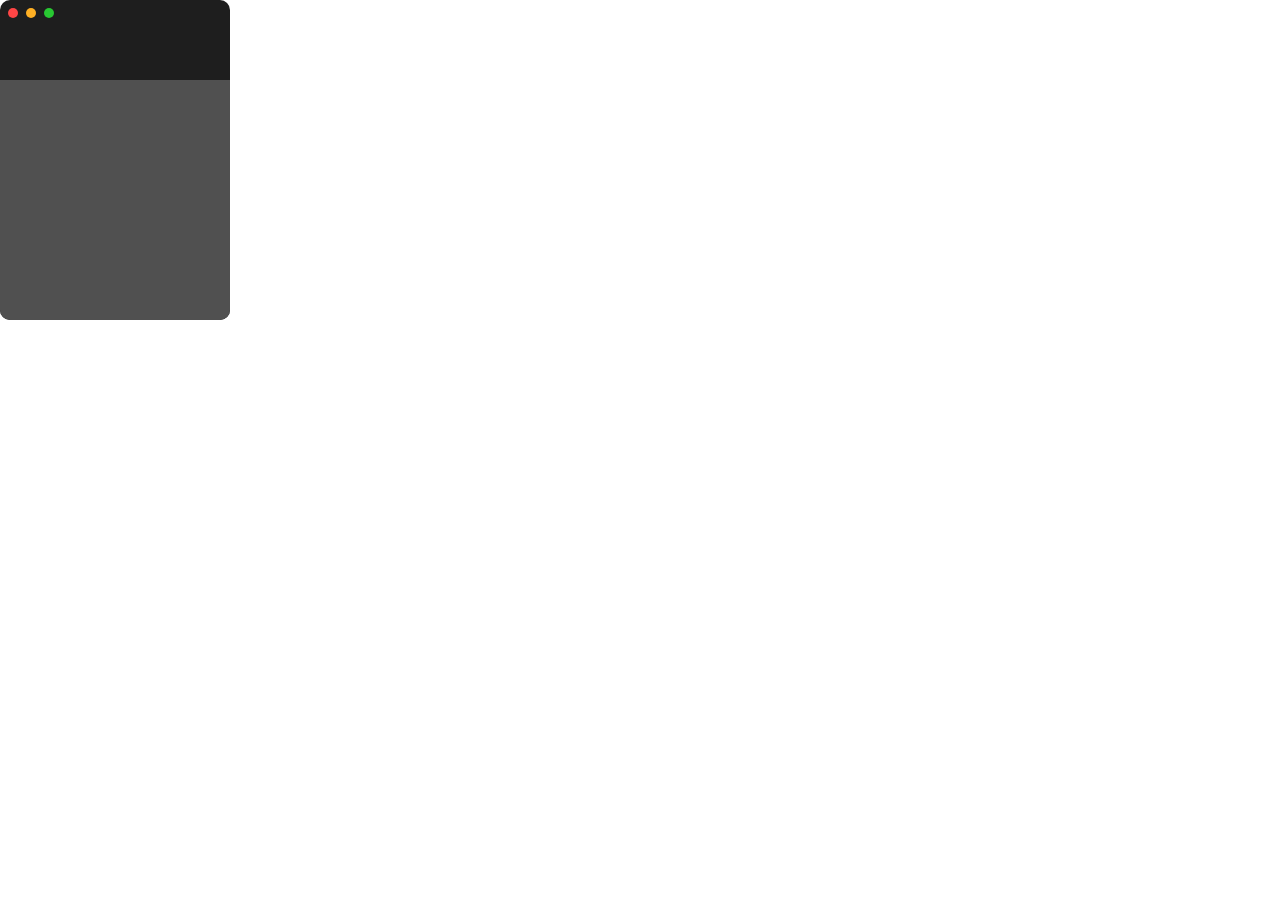
==== chapter2/index.html @ ef768669 "feat:finish ch2" ====
<!DOCTYPE html>
<html lang="ko">
<head>
    <meta charset="UTF-8">
    <title>Document</title>
    <link rel="stylesheet" href="styles.css">
</head>
<body>
    <div class="calculator-container">
        <div class="display">
            <div class="display-header">
                <div class="circle red m8"></div>
                <div class="circle yellow m8"></div>
                <div class="circle green"></div>
            </div>
            <div class="display-body">

            </div>
        </div>
        <div class="buttons">

        </div>
    </div>
</body>
</html>
---- chapter2/styles.css ----
/* 모든 요소의 기본 여백 제거 */
* {
    margin: 0;
    padding: 0;
    box-sizing: border-box;
}

/* HTML과 Body의 기본 설정 */
html,
body {
    height: 100%;
}

.calculator-container {
    height: 320px;
    width: 230px;
    background-color: #1e1e1e;
    border-radius: 10px;
    overflow: hidden;
    display: flex;
    flex-direction: column;
}

.display {
    height: 80px;
    padding: 8px;
}

.buttons {
    background-color: #505050;
    flex: 1;
}

.circle {
    border-radius: 5px;
    width: 10px;
    height: 10px;
}

.red {
    background-color: #ff4646;
}

.yellow {
    background-color: #ffb024;
}

.green {
    background-color: #28c832;
}

.m8{
    margin-right: 8px;
}

.display-header{
    display: flex;
}
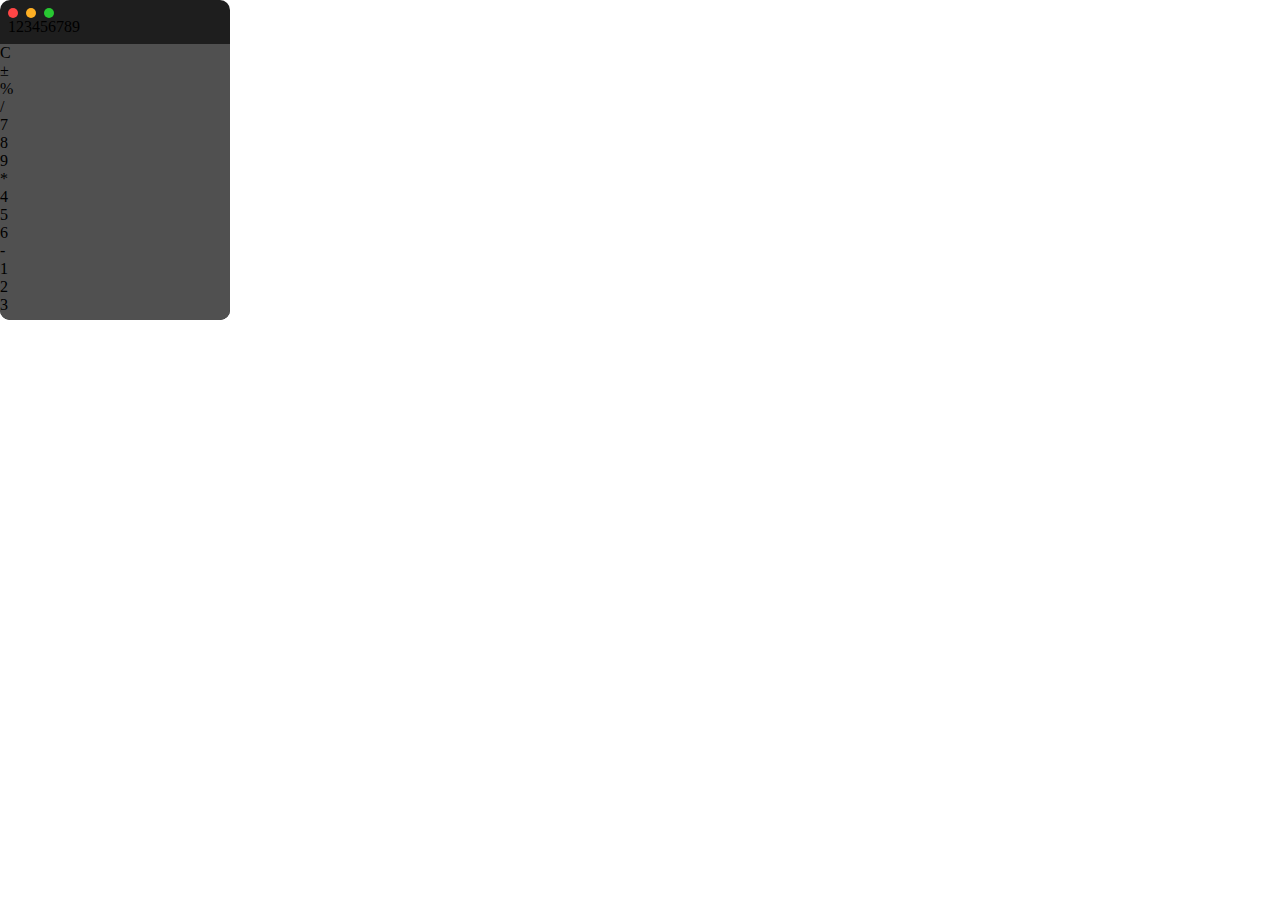
==== commit 5fbc5384: "feat: add ch5" ====
--- a/chapter2/index.html
+++ b/chapter2/index.html
@@ -14,11 +14,39 @@
                 <div class="circle green"></div>
             </div>
             <div class="display-body">
-
+                <span>123456789</span>
             </div>
         </div>
         <div class="buttons">
-
+            <div class="button-row">
+                <div class="button function">C</div>
+                <div class="button function">±</div>
+                <div class="button function">%</div>
+                <div class="button operator">/</div>
+            </div>
+            <div class="button-row">
+                <div class="button number">7</div>
+                <div class="button number">8</div>
+                <div class="button number">9</div>
+                <div class="button operator">*</div>
+            </div>
+            <div class="button-row">
+                <div class="button number">4</div>
+                <div class="button number">5</div>
+                <div class="button number">6</div>
+                <div class="button operator">-</div>
+            </div>
+            <div class="button-row">
+                <div class="button number">1</div>
+                <div class="button number">2</div>
+                <div class="button number">3</div>
+                <div class="button operator">+</div>
+            </div>
+            <div class="button-row">
+                <div class="button number zero">0</div>
+                <div class="button">.</div>
+                <div class="button operator">=</div>
+            </div>
         </div>
     </div>
 </body>
